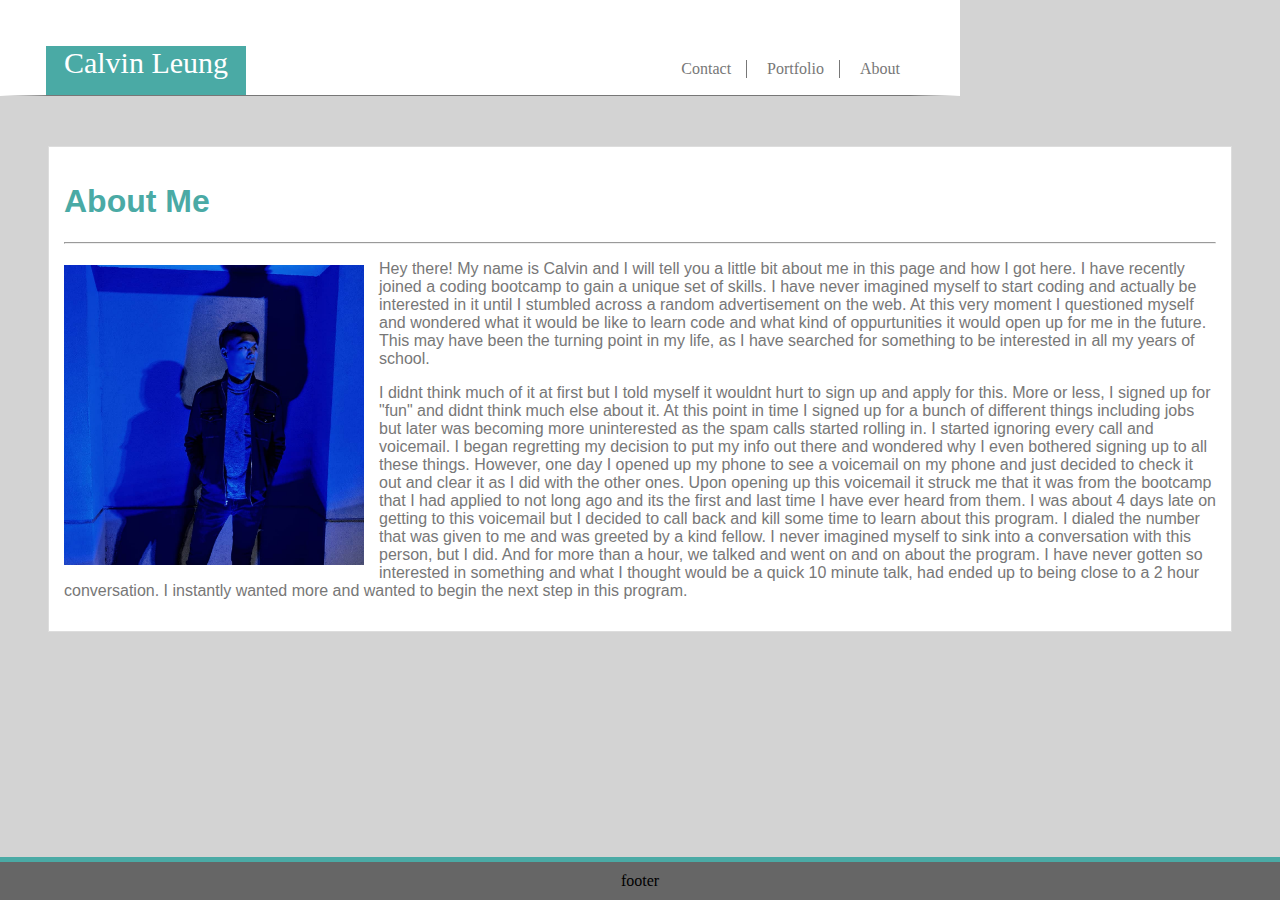
==== index.html @ af4116c6 "update 3" ====
<!DOCTYPE html>
<html>
    <head>
        <title font-family="Times New Roman">My Basic Portfolio</title>
        <link rel="stylesheet" href="assets/css/style.css">
        
        <nav>
                <section id="myname">
                    Calvin Leung
                </section>

                <section id="about">
                    About
                </section>

                <section id="portfolio">
                    Portfolio
                </section>

                <section id="contact">
                    Contact
                </section>
        </nav>
            
        <br>

        <div id="box">
        <body>

            <h1>About Me</h1>
            <hr>
            <div>
            <img src= "assets/images/my-picture.jpg" alt="placeholder" width="300" height="300">
            
            <p id="intro">Hey there! My name is Calvin and I will tell you a little bit about me in this page and how I got here. I have recently joined a coding bootcamp to gain a unique set of skills. I have never imagined myself to start coding and actually be interested in it until I stumbled across a random advertisement on the web. At this very moment I questioned myself and wondered what it would be like to learn code and what kind of oppurtunities it would open up for me in the future. This may have been the turning point in my life, as I have searched for something to be interested in all my years of school.</p>
            <p>I didnt think much of it at first but I told myself it wouldnt hurt to sign up and apply for this. More or less, I signed up for "fun" and didnt think much else about it. At this point in time I signed up for a bunch of different things including jobs but later was becoming more uninterested as the spam calls started rolling in. I started ignoring every call and voicemail. I began regretting my decision to put my info out there and wondered why I even bothered signing up to all these things. However, one day I opened up my phone to see a voicemail on my phone and just decided to check it out and clear it as I did with the other ones. Upon opening up this voicemail it struck me that it was from the bootcamp that I had applied to not long ago and its the first and last time I have ever heard from them. I was about 4 days late on getting to this voicemail but I decided to call back and kill some time to learn about this program. I dialed the number that was given to me and was greeted by a kind fellow. I never imagined myself to sink into a conversation with this person, but I did. And for more than a hour, we talked and went on and on about the program. I have never gotten so interested in something and what I thought would be a quick 10 minute talk, had ended up to being close to a 2 hour conversation. I instantly wanted more and wanted to begin the next step in this program. </p>
            </div>



        </body>
        </div>

        <br>

        <div>
        <footer>footer</footer>
        </div>
        
    </head>

</html>
---- assets/css/style.css ----
* {
    box-sizing: border-box; 
    text-align: left;
}

html {
    background-color: lightgrey;
    background-image: url("assets/images/what-the-hex/what-the-hex.png");
    width: auto;
    height: auto;
}


nav {
    background-color: #ffffff;
    position: relative;
    background-size: 960px;
    margin: -8px;
    border: 50px solid #ffffff;
    border-bottom: 1px solid #777777;
    padding-bottom: 45px;
    width: 960px;
}

#myname {
    color: #ffffff;
    background-color: #4aaaa5;
    font-family: Georgia, Times, "Times New Roman", serif;
    font-size: 30px;
    text-align: center;
    float: left;
    margin: -4px;
    width: 200px;
    height: 50px; 
    border-bottom: 1px solid #777777;
}

#about {
    color: #777777;
    font-family: Georgia, Times, "Times New Roman", serif;
    background-color: #ffffff;
    float: right;
    margin: 10px;
}

hr {
    color: #777777;
}

#portfolio {
    color: #777777;
    background-color: #ffffff;
    float: right;
    margin: 10px;
    padding-right: 15px;
    border-right: 1px solid #777777;

}

#contact {
    color: #777777;
    background-color: #ffffff;
    float: right;
    margin: 10px;
    padding-right: 15px;
    border-right: 1px solid #777777;

} 

h1 {
    color: #4aaaa5;
}

img {
    float:left;
    margin-top: 5px;
    margin-right: 15px;
    margin-bottom: 15px;
}

#box {
    background-color: #ffffff;
    background-size: 960px;
    font-family: "Arial", "Helvetica Neue", Helvetica, sans-serif;
    color: #777777;
    float: right;
    padding: 15px;
    border: 1px solid #dddddd;
    margin: 40px;
}

footer {
    background-color: #666666;
    position: fixed;
    bottom: 0;
    text-align: center;
    width: 100%;
    flex-shrink: 0;
    padding: 10px;
    margin-left: -8px;
    border-top: 5px solid #4aaaa5;
}
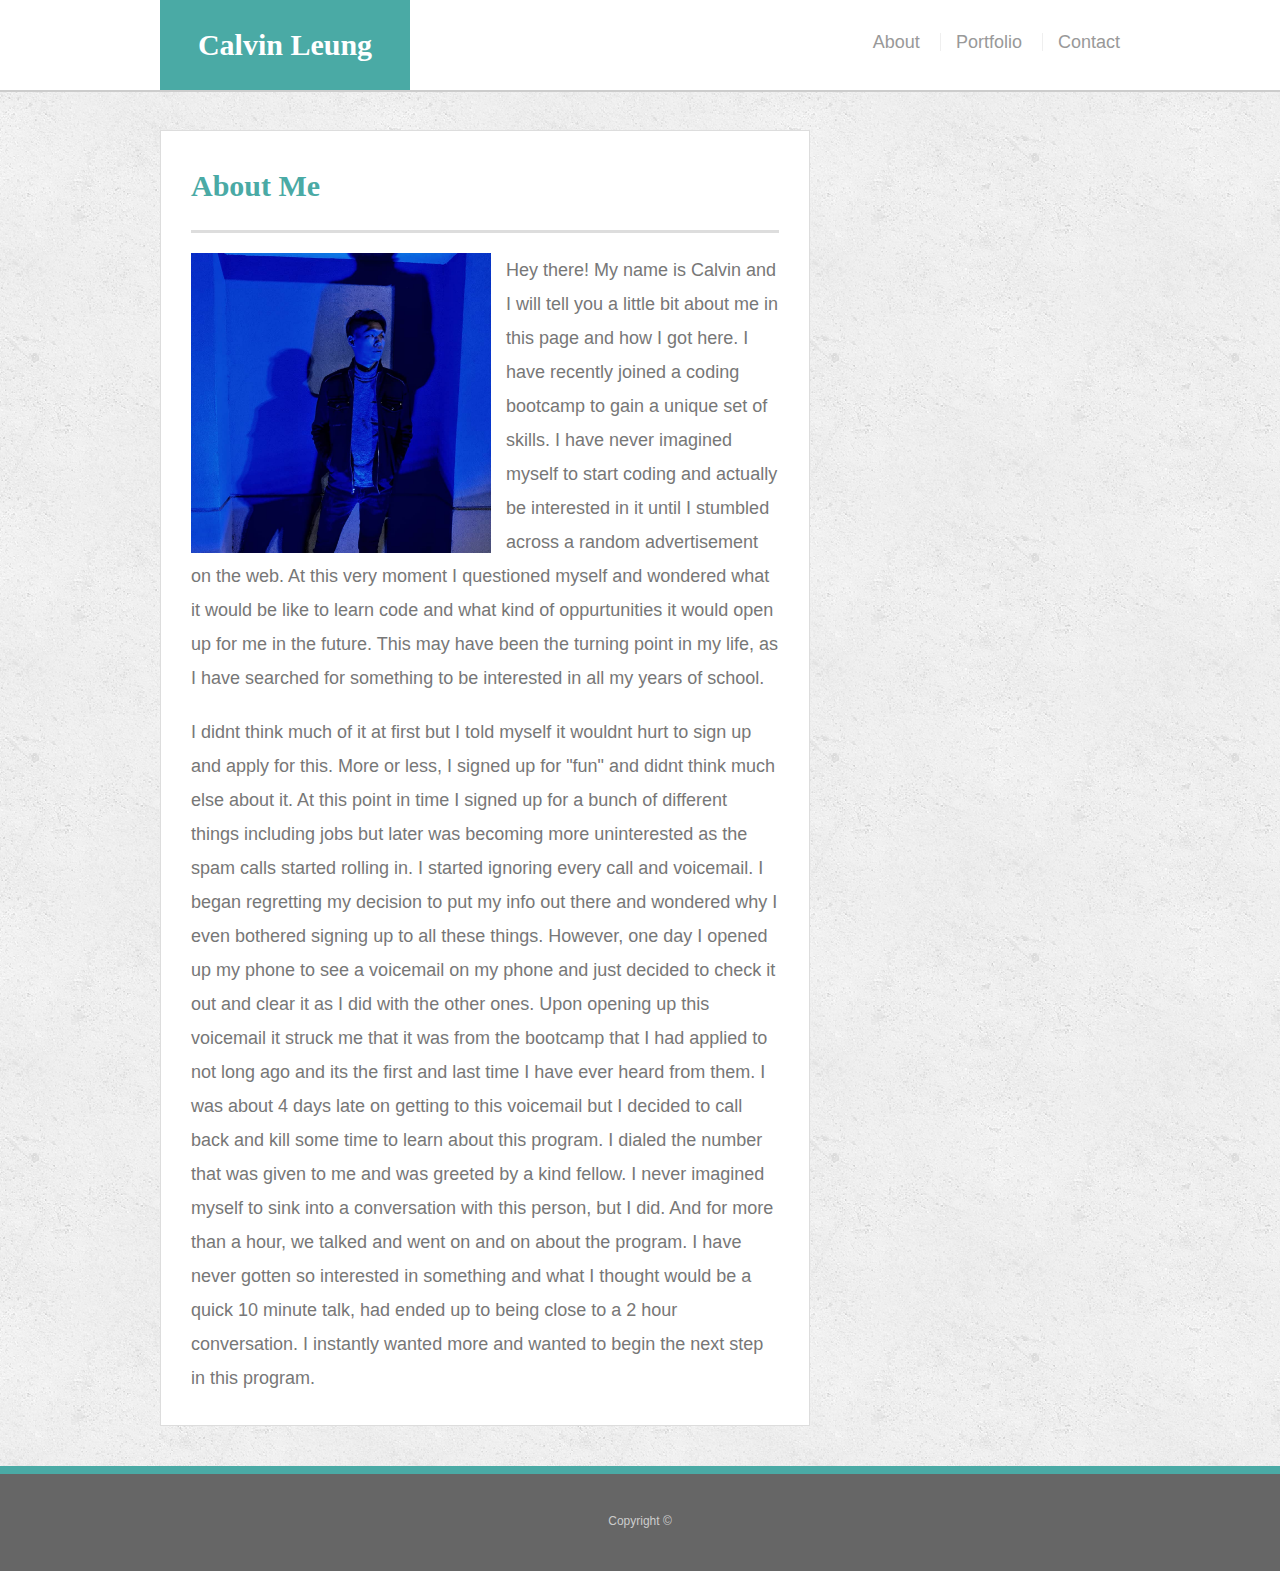
==== commit 3a8e8f27: "commit" ====
--- a/index.html
+++ b/index.html
@@ -1,52 +1,49 @@
 <!DOCTYPE html>
-<html>
-    <head>
-        <title font-family="Times New Roman">My Basic Portfolio</title>
-        <link rel="stylesheet" href="assets/css/style.css">
-        
-        <nav>
-                <section id="myname">
-                    Calvin Leung
-                </section>
+<html lang="en-us">
 
-                <section id="about">
-                    About
-                </section>
+<head>
+  <meta charset="UTF-8">
+  <title>About | Calvin Leung</title>
+  <link rel="stylesheet" type="text/css" href="assets/css/reset.css">
+  <link rel="stylesheet" type="text/css" href="assets/css/style.css">
+</head>
 
-                <section id="portfolio">
-                    Portfolio
-                </section>
+<body>
 
-                <section id="contact">
-                    Contact
-                </section>
-        </nav>
-            
-        <br>
+  <header id="masthead">
+    <div class="container">
+      <a href="index.html" id="logo">Calvin Leung</a>
+      <nav>
+        <a href="index.html">About</a>
+        <a href="portfolio.html">Portfolio</a>
+        <a href="contact.html">Contact</a>
+      </nav>
+    </div>
+  </header>
 
-        <div id="box">
-        <body>
+  <div id="main-container" class="container">
+    <section class="main-section">
+      <h1>About Me</h1>
 
-            <h1>About Me</h1>
-            <hr>
-            <div>
-            <img src= "assets/images/my-picture.jpg" alt="placeholder" width="300" height="300">
-            
-            <p id="intro">Hey there! My name is Calvin and I will tell you a little bit about me in this page and how I got here. I have recently joined a coding bootcamp to gain a unique set of skills. I have never imagined myself to start coding and actually be interested in it until I stumbled across a random advertisement on the web. At this very moment I questioned myself and wondered what it would be like to learn code and what kind of oppurtunities it would open up for me in the future. This may have been the turning point in my life, as I have searched for something to be interested in all my years of school.</p>
-            <p>I didnt think much of it at first but I told myself it wouldnt hurt to sign up and apply for this. More or less, I signed up for "fun" and didnt think much else about it. At this point in time I signed up for a bunch of different things including jobs but later was becoming more uninterested as the spam calls started rolling in. I started ignoring every call and voicemail. I began regretting my decision to put my info out there and wondered why I even bothered signing up to all these things. However, one day I opened up my phone to see a voicemail on my phone and just decided to check it out and clear it as I did with the other ones. Upon opening up this voicemail it struck me that it was from the bootcamp that I had applied to not long ago and its the first and last time I have ever heard from them. I was about 4 days late on getting to this voicemail but I decided to call back and kill some time to learn about this program. I dialed the number that was given to me and was greeted by a kind fellow. I never imagined myself to sink into a conversation with this person, but I did. And for more than a hour, we talked and went on and on about the program. I have never gotten so interested in something and what I thought would be a quick 10 minute talk, had ended up to being close to a 2 hour conversation. I instantly wanted more and wanted to begin the next step in this program. </p>
-            </div>
+      <img src="assets/images/my-picture.jpg" width="300" height="300" class="auth-image" alt="My Picture">
+
+    <div class="paragraph">
+      <p>Hey there! My name is Calvin and I will tell you a little bit about me in this page and how I got here. I have recently joined a coding bootcamp to gain a unique set of skills. I have never imagined myself to start coding and actually be interested in it until I stumbled across a random advertisement on the web. At this very moment I questioned myself and wondered what it would be like to learn code and what kind of oppurtunities it would open up for me in the future. This may have been the turning point in my life, as I have searched for something to be interested in all my years of school.
+      </p>
+      <p>I didnt think much of it at first but I told myself it wouldnt hurt to sign up and apply for this. More or less, I signed up for "fun" and didnt think much else about it. At this point in time I signed up for a bunch of different things including jobs but later was becoming more uninterested as the spam calls started rolling in. I started ignoring every call and voicemail. I began regretting my decision to put my info out there and wondered why I even bothered signing up to all these things. However, one day I opened up my phone to see a voicemail on my phone and just decided to check it out and clear it as I did with the other ones. Upon opening up this voicemail it struck me that it was from the bootcamp that I had applied to not long ago and its the first and last time I have ever heard from them. I was about 4 days late on getting to this voicemail but I decided to call back and kill some time to learn about this program. I dialed the number that was given to me and was greeted by a kind fellow. I never imagined myself to sink into a conversation with this person, but I did. And for more than a hour, we talked and went on and on about the program. I have never gotten so interested in something and what I thought would be a quick 10 minute talk, had ended up to being close to a 2 hour conversation. I instantly wanted more and wanted to begin the next step in this program.
+      </p>
+      </div>
 
 
+    </section>
 
-        </body>
-        </div>
+  </div>
 
-        <br>
+  <footer>
+    <div class="container">
+      Copyright &copy; 
+    </div>
+  </footer>
+</body>
 
-        <div>
-        <footer>footer</footer>
-        </div>
-        
-    </head>
-
-</html>+</html>
--- a/assets/css/style.css
+++ b/assets/css/style.css
@@ -1,102 +1,245 @@
-* {
-    box-sizing: border-box; 
-    text-align: left;
-}
+body {
+    font-family: Arial, "Helvetica Neue", Helvetica, sans-serif;
+    font-size: 18px;
+    line-height: 34px;
+    color: #777;
+    background: url("../images/concrete_seamless.png");
+  }
+  
+  * {
+    box-sizing: border-box;
+    margin: 0;
+  }
+  
+  /* sticky footer styling */
+  
+  /* https://css-tricks.com/snippets/css/sticky-footer/ */
+  
+  html,
+  body {
+    height: 100%;
+  }
+  
+  .wrapper {
+    height: auto !important;
+    height: 100%;
+    min-height: 100%;
+    margin: 0 auto -105px;
+  }
+  
+  footer,
+  .push {
+    height: 105px;
+  }
+  
+  /* end sticky footer styling */
+  
+  /* start hover styling */
+  
+  #logo:hover,
+  input[type=submit]:hover {
+    background: #5e7f7e;
+  }
+  
+  nav a:hover {
+    color: #5e7f7e;
+  }
+  
+  .social:hover {
+    cursor: pointer;
+    opacity: 0.8;
+  }
+  
+  /* end hover styling */
+  
+  /* general styling */
+  
+  .container {
+    width: 100%;
+    max-width: 960px;
+    margin: 0 auto;
+    clear: both;
+  }
+  
+  h1,
+  h2,
+  h3,
+  p {
+    margin-bottom: 20px;
+  }
 
-html {
-    background-color: lightgrey;
-    background-image: url("assets/images/what-the-hex/what-the-hex.png");
-    width: auto;
-    height: auto;
-}
-
-
-nav {
-    background-color: #ffffff;
-    position: relative;
-    background-size: 960px;
-    margin: -8px;
-    border: 50px solid #ffffff;
-    border-bottom: 1px solid #777777;
-    padding-bottom: 45px;
-    width: 960px;
-}
-
-#myname {
-    color: #ffffff;
-    background-color: #4aaaa5;
+  img {
+    float: left;
+    margin-right: 15px;
+  }
+  
+  p:last-child {
+    margin-bottom: 0;
+  }
+  
+  h1,
+  h2,
+  h3 {
+    font-family: Georgia, Times, "Times New Roman", serif;
+    font-weight: 700;
+    color: #4aaaa5;
+  }
+  
+  h1 {
+    padding-bottom: 20px;
+    font-size: 30px;
+    line-height: 49px;
+    border-bottom: 3px solid #ddd;
+  }
+  
+  h2,
+  h3 {
+    font-size: 22px;
+  }
+  
+  /* header */
+  
+  #masthead {
+    position: fixed;
+    z-index: 99;
+    width: 100%;
+    margin: 0 0 30px;
+    overflow: auto;
+    color: #fff;
+    background: #fff;
+    border-bottom: 2px solid #ccc;
+  }
+  
+  #logo {
+    float: left;
+    width: 250px;
+    height: 90px;
     font-family: Georgia, Times, "Times New Roman", serif;
     font-size: 30px;
+    font-weight: 700;
+    line-height: 90px;
+    color: #fff;
     text-align: center;
+    text-decoration: none;
+    background: #4aaaa5;
+  }
+  
+  nav {
+    float: right;
+    margin-top: 25px;
+  }
+  
+  nav a {
+    display: inline-block;
+    padding-left: 15px;
+    margin-left: 15px;
+    line-height: 18px;
+    color: #999;
+    text-decoration: none;
+    border-left: 1px solid #efefef;
+  }
+  
+  nav a:first-child {
+    border-left: 0 none;
+  }
+  
+  /* footer */
+  
+  footer {
+    padding: 30px 0;
+    clear: both;
+    font-size: 12px;
+    color: #fff;
+    color: #ccc;
+    text-align: center;
+    background: #666;
+    border-top: 8px solid #4aaaa5;
+  }
+  
+  /* sidebar */
+  
+  .sidebar {
+    float: right;
+    width: 100%;
+    max-width: 270px;
+    padding: 30px;
+    margin-bottom: 20px;
+    background: #fff;
+    border: 1px solid #ddd;
+  }
+  
+  h3,
+  .sidebar h2 {
+    padding-bottom: 20px;
+    margin-bottom: 15px;
+    line-height: 22px;
+    border-bottom: 2px solid #eee;
+  }
+  
+  .social {
+    width: 62px;
+    height: 62px;
+    margin-top: 8px;
+    margin-right: 5px;
+  }
+  
+  .social:last-child {
+    margin-right: 0;
+  }
+  
+  /* main */
+  
+  #main-container {
+    padding-top: 130px;
+  }
+  
+  .main-section {
     float: left;
-    margin: -4px;
-    width: 200px;
-    height: 50px; 
-    border-bottom: 1px solid #777777;
-}
-
-#about {
-    color: #777777;
-    font-family: Georgia, Times, "Times New Roman", serif;
-    background-color: #ffffff;
-    float: right;
-    margin: 10px;
-}
-
-hr {
-    color: #777777;
-}
-
-#portfolio {
-    color: #777777;
-    background-color: #ffffff;
-    float: right;
-    margin: 10px;
-    padding-right: 15px;
-    border-right: 1px solid #777777;
-
-}
-
-#contact {
-    color: #777777;
-    background-color: #ffffff;
-    float: right;
-    margin: 10px;
-    padding-right: 15px;
-    border-right: 1px solid #777777;
-
-} 
-
-h1 {
-    color: #4aaaa5;
-}
-
-img {
-    float:left;
-    margin-top: 5px;
-    margin-right: 15px;
-    margin-bottom: 15px;
-}
-
-#box {
-    background-color: #ffffff;
-    background-size: 960px;
-    font-family: "Arial", "Helvetica Neue", Helvetica, sans-serif;
-    color: #777777;
-    float: right;
-    padding: 15px;
-    border: 1px solid #dddddd;
-    margin: 40px;
-}
-
-footer {
-    background-color: #666666;
-    position: fixed;
-    bottom: 0;
-    text-align: center;
-    width: 100%;
-    flex-shrink: 0;
-    padding: 10px;
-    margin-left: -8px;
-    border-top: 5px solid #4aaaa5;
-}+    width: 100%;
+    max-width: 650px;
+    padding: 30px;
+    margin: 0 0 40px;
+    background: #fff;
+    border: 1px solid #ddd;
+  }
+  
+  /* contact page */
+  
+  #contact-form ul {
+    margin-bottom: 20px;
+  }
+  
+  #contact-form li {
+    margin-bottom: 10px;
+  }
+  
+  label,
+  input[type=text],
+  input[type=email],
+  textarea {
+    display: block;
+    width: 100%;
+  }
+  
+  input[type=text],
+  input[type=email],
+  textarea {
+    height: 35px;
+    padding: 0 10px;
+    font-size: 14px;
+    border: 1px solid #ddd;
+  }
+  
+  textarea {
+    height: 200px;
+  }
+  
+  input[type=submit] {
+    padding: 10px 30px;
+    font-size: 18px;
+    color: #fff;
+    cursor: pointer;
+    background: #4aaaa5;
+    border: 0 none;
+  }
+  